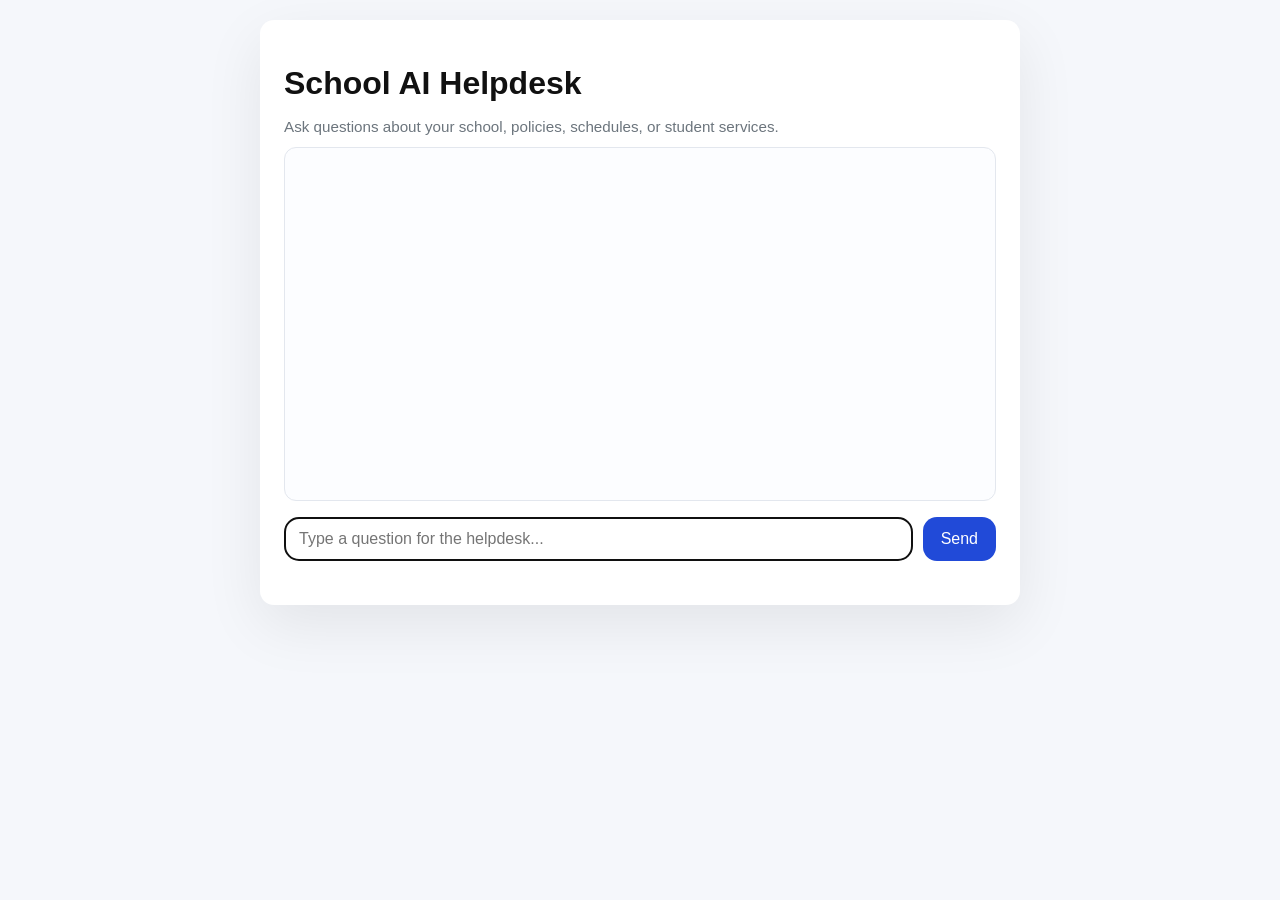
==== static/index.html @ a5a5b940 "Initial project setup for school AI helpdesk" ====
<!DOCTYPE html>
<html lang="en">
<head>
  <meta charset="UTF-8" />
  <meta name="viewport" content="width=device-width, initial-scale=1.0" />
  <title>School AI Helpdesk</title>
  <style>
    body { font-family: Arial, sans-serif; margin: 0; padding: 0; background: #f5f7fb; color: #111; }
    .app-shell { max-width: 760px; margin: 0 auto; padding: 20px; }
    h1 { margin-bottom: 0.2em; }
    .card { background: white; border-radius: 14px; box-shadow: 0 20px 60px rgba(0,0,0,0.08); padding: 24px; }
    .messages { min-height: 320px; border: 1px solid #e3e7ee; border-radius: 12px; padding: 16px; margin-bottom: 16px; overflow-y: auto; background: #fcfdff; }
    .message { margin-bottom: 14px; }
    .message.user { text-align: right; }
    .message .bubble { display: inline-block; padding: 12px 16px; border-radius: 18px; max-width: 80%; line-height: 1.5; }
    .message.user .bubble { background: #214ad8; color: white; }
    .message.bot .bubble { background: #eef3ff; color: #111; }
    .hint { color: #6c757d; font-size: 0.95rem; margin-bottom: 12px; }
    .controls { display: flex; gap: 10px; }
    input[type="text"] { flex: 1; border-radius: 14px; border: 1px solid #d2d7e0; padding: 12px 14px; font-size: 1rem; }
    button { border: none; border-radius: 14px; padding: 12px 18px; background: #214ad8; color: white; cursor: pointer; font-size: 1rem; }
    button:disabled { opacity: 0.55; cursor: not-allowed; }
    .footer { margin-top: 20px; color: #57606f; font-size: 0.92rem; }
  </style>
</head>
<body>
  <div class="app-shell">
    <div class="card">
      <h1>School AI Helpdesk</h1>
      <p class="hint">Ask questions about your school, policies, schedules, or student services.</p>
      <div id="messages" class="messages"></div>
      <div class="controls">
        <input id="prompt" type="text" placeholder="Type a question for the helpdesk..." />
        <button id="sendButton">Send</button>
      </div>
      <div id="status" class="footer"></div>
    </div>
  </div>

  <script>
    const messagesEl = document.getElementById('messages');
    const promptEl = document.getElementById('prompt');
    const sendButton = document.getElementById('sendButton');
    const statusEl = document.getElementById('status');

    const appendMessage = (role, text) => {
      const wrapper = document.createElement('div');
      wrapper.className = 'message ' + (role === 'user' ? 'user' : 'bot');
      const bubble = document.createElement('div');
      bubble.className = 'bubble';
      bubble.textContent = text;
      wrapper.appendChild(bubble);
      messagesEl.appendChild(wrapper);
      messagesEl.scrollTop = messagesEl.scrollHeight;
    };

    const sendMessage = async () => {
      const message = promptEl.value.trim();
      if (!message) return;

      appendMessage('user', message);
      promptEl.value = '';
      sendButton.disabled = true;
      statusEl.textContent = 'Contacting the helpdesk...';

      try {
        const response = await fetch('/api/chat', {
          method: 'POST',
          headers: { 'Content-Type': 'application/json' },
          body: JSON.stringify({ message }),
        });

        const result = await response.json();
        if (!response.ok) {
          appendMessage('bot', 'Error: ' + (result.error || 'Unable to reach server.'));
          statusEl.textContent = 'Try again or check the backend.';
        } else {
          appendMessage('bot', result.reply);
          statusEl.textContent = result.source_documents.length
            ? 'Used context: ' + result.source_documents.join(', ')
            : 'No reference documents matched your question.';
        }
      } catch (error) {
        appendMessage('bot', 'Network error: ' + error.message);
        statusEl.textContent = 'Unable to connect to the helpdesk.';
      } finally {
        sendButton.disabled = false;
      }
    };

    sendButton.addEventListener('click', sendMessage);
    promptEl.addEventListener('keydown', (event) => {
      if (event.key === 'Enter') {
        event.preventDefault();
        sendMessage();
      }
    });

    promptEl.focus();
  </script>
</body>
</html>
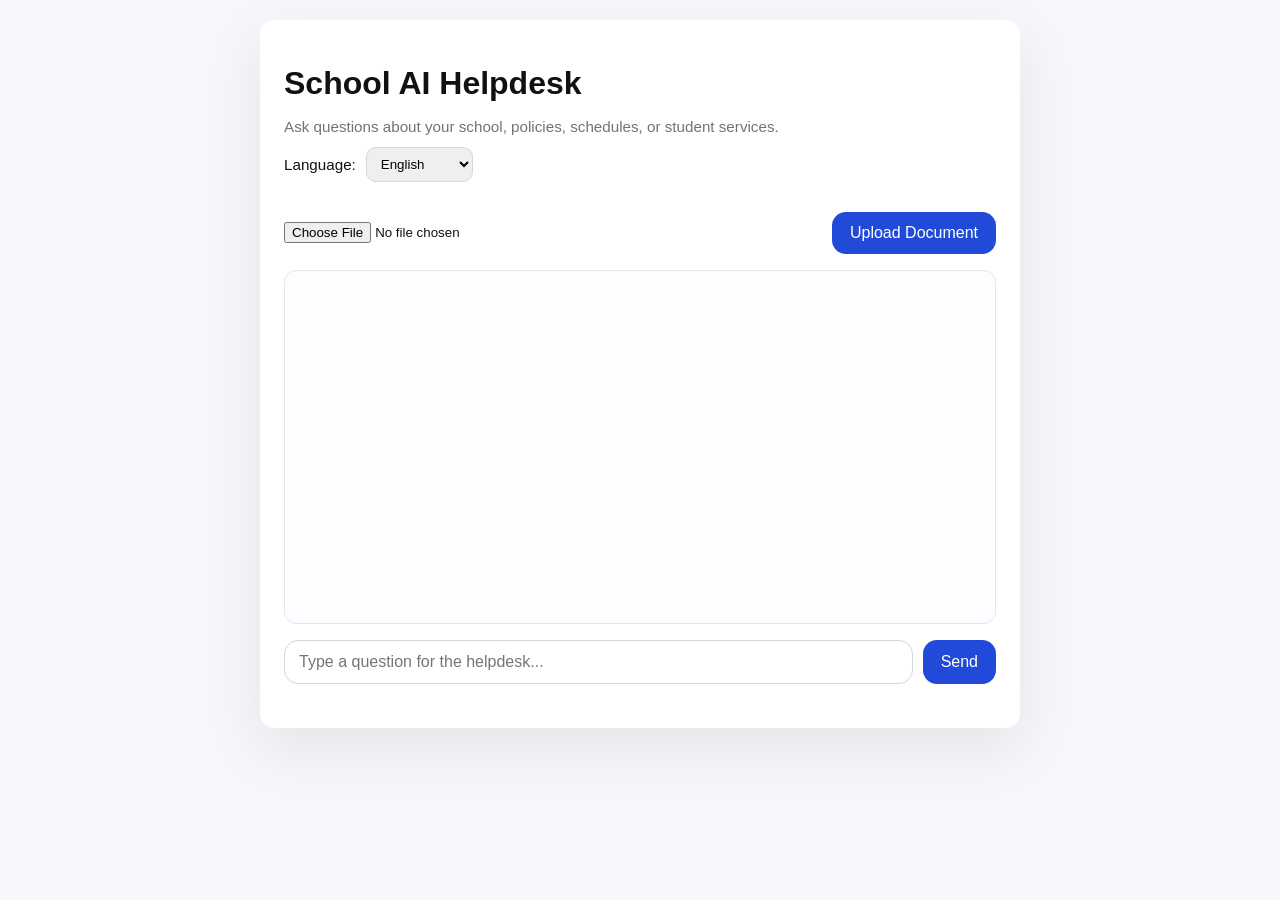
==== commit c4dad49d: "Add configurable system prompts to src/config.py" ====
--- a/static/index.html
+++ b/static/index.html
@@ -1,4 +1,4 @@
-<!DOCTYPE html>
+﻿<!DOCTYPE html>
 <html lang="en">
 <head>
   <meta charset="UTF-8" />
@@ -16,6 +16,14 @@
     .message.user .bubble { background: #214ad8; color: white; }
     .message.bot .bubble { background: #eef3ff; color: #111; }
     .hint { color: #6c757d; font-size: 0.95rem; margin-bottom: 12px; }
+    .toolbar { display: flex; align-items: center; gap: 10px; margin-bottom: 14px; }
+    .toolbar label { font-size: 0.95rem; }
+    .toolbar select { padding: 8px 10px; border-radius: 10px; border: 1px solid #d2d7e0; }
+    .suggestions { display: flex; flex-wrap: wrap; gap: 10px; margin-bottom: 16px; }
+    .suggestion-button { background: #eef3ff; border: 1px solid #d2d7e0; border-radius: 14px; padding: 10px 14px; cursor: pointer; color: #111; }
+    .suggestion-button:hover { background: #dde7ff; }
+    .upload-section { display: flex; gap: 10px; margin-bottom: 16px; align-items: center; }
+    .upload-section input[type="file"] { flex: 1; }
     .controls { display: flex; gap: 10px; }
     input[type="text"] { flex: 1; border-radius: 14px; border: 1px solid #d2d7e0; padding: 12px 14px; font-size: 1rem; }
     button { border: none; border-radius: 14px; padding: 12px 18px; background: #214ad8; color: white; cursor: pointer; font-size: 1rem; }
@@ -28,10 +36,22 @@
     <div class="card">
       <h1>School AI Helpdesk</h1>
       <p class="hint">Ask questions about your school, policies, schedules, or student services.</p>
+      <div class="toolbar">
+        <label for="languageSelect">Language:</label>
+        <select id="languageSelect">
+          <option value="en">English</option>
+          <option value="yue">Cantonese</option>
+        </select>
+      </div>
+      <div id="suggestions" class="suggestions"></div>
+      <div id="uploadSection" class="upload-section">
+        <input id="uploadFile" type="file" />
+        <button id="uploadButton" type="button">Upload Document</button>
+      </div>
       <div id="messages" class="messages"></div>
       <div class="controls">
         <input id="prompt" type="text" placeholder="Type a question for the helpdesk..." />
-        <button id="sendButton">Send</button>
+        <button id="sendButton" type="button">Send</button>
       </div>
       <div id="status" class="footer"></div>
     </div>
@@ -42,23 +62,133 @@
     const promptEl = document.getElementById('prompt');
     const sendButton = document.getElementById('sendButton');
     const statusEl = document.getElementById('status');
+    const suggestionsEl = document.getElementById('suggestions');
+    const languageEl = document.getElementById('languageSelect');
+    const uploadFileInput = document.getElementById('uploadFile');
+    const uploadButton = document.getElementById('uploadButton');
+
+    const escapeHtml = (unsafe) => {
+      return unsafe
+        .replace(/&/g, '&amp;')
+        .replace(/</g, '&lt;')
+        .replace(/>/g, '&gt;')
+        .replace(/"/g, '&quot;')
+        .replace(/'/g, '&#039;');
+    };
+
+    const renderMarkdown = (markdown) => {
+      let html = escapeHtml(markdown);
+
+      // Headings
+      html = html.replace(/^######\s*(.*)$/gm, '<h6>$1</h6>');
+      html = html.replace(/^#####\s*(.*)$/gm, '<h5>$1</h5>');
+      html = html.replace(/^####\s*(.*)$/gm, '<h4>$1</h4>');
+      html = html.replace(/^###\s*(.*)$/gm, '<h3>$1</h3>');
+      html = html.replace(/^##\s*(.*)$/gm, '<h2>$1</h2>');
+      html = html.replace(/^#\s*(.*)$/gm, '<h1>$1</h1>');
+
+      // Bold and italics
+      html = html.replace(/\*\*(.*?)\*\*/g, '<strong>$1</strong>');
+      html = html.replace(/\*(.*?)\*/g, '<em>$1</em>');
+      html = html.replace(/`([^`]+)`/g, '<code>$1</code>');
+
+      // Tables
+      const lines = html.split('\n');
+      let inTable = false;
+      let tableHtml = [];
+      const parsed = [];
+
+      const flushTable = () => {
+        if (!inTable) return;
+        parsed.push('<table>');
+        parsed.push('<thead>');
+        parsed.push(tableHtml[0]);
+        parsed.push('</thead>');
+        if (tableHtml.length > 1) {
+          parsed.push('<tbody>');
+          for (let i = 1; i < tableHtml.length; i++) {
+            parsed.push(tableHtml[i]);
+          }
+          parsed.push('</tbody>');
+        }
+        parsed.push('</table>');
+        inTable = false;
+        tableHtml = [];
+      };
+
+      for (let i = 0; i < lines.length; i++) {
+        const line = lines[i];
+        if (/^\|.*\|$/.test(line) && i + 1 < lines.length && /^\|[\s-\|:]+\|$/.test(lines[i + 1])) {
+          const row = line
+            .split('|')
+            .slice(1, -1)
+            .map(cell => `<th>${cell.trim()}</th>`)
+            .join('');
+          tableHtml.push(`<tr>${row}</tr>`);
+          inTable = true;
+          continue;
+        }
+        if (inTable && /^\|.*\|$/.test(line)) {
+          const row = line
+            .split('|')
+            .slice(1, -1)
+            .map(cell => `<td>${cell.trim()}</td>`)
+            .join('');
+          tableHtml.push(`<tr>${row}</tr>`);
+          continue;
+        }
+        if (inTable) {
+          flushTable();
+        }
+        if (/^\s*-\s+/.test(line) || /^\s*\*\s+/.test(line) || /^[›••]\s+/.test(line)) {
+          parsed.push(`<li>${line.replace(/^\s*[-\*›••]\s+/, '')}</li>`);
+          continue;
+        }
+        if (/^\s*$/.test(line)) {
+          parsed.push('');
+          continue;
+        }
+        parsed.push(`<p>${line}</p>`);
+      }
+      flushTable();
+
+      let finalHtml = parsed.join('');
+      finalHtml = finalHtml.replace(/(<li>.*?<\/li>)/g, '<ul>$1</ul>');
+      finalHtml = finalHtml.replace(/<\/ul><ul>/g, '');
+      finalHtml = finalHtml.replace(/<p><\/p>/g, '<br>');
+      return finalHtml;
+    };
+
+    const conversationHistory = [];
 
     const appendMessage = (role, text) => {
       const wrapper = document.createElement('div');
       wrapper.className = 'message ' + (role === 'user' ? 'user' : 'bot');
       const bubble = document.createElement('div');
       bubble.className = 'bubble';
-      bubble.textContent = text;
+      if (role === 'bot') {
+        bubble.innerHTML = renderMarkdown(text);
+      } else {
+        bubble.textContent = text;
+      }
       wrapper.appendChild(bubble);
       messagesEl.appendChild(wrapper);
       messagesEl.scrollTop = messagesEl.scrollHeight;
     };
 
+    const addConversationEntry = (role, text) => {
+      conversationHistory.push({ role, content: text });
+      if (conversationHistory.length > 10) {
+        conversationHistory.splice(0, conversationHistory.length - 10);
+      }
+    };
+
     const sendMessage = async () => {
       const message = promptEl.value.trim();
       if (!message) return;
 
       appendMessage('user', message);
+      addConversationEntry('user', message);
       promptEl.value = '';
       sendButton.disabled = true;
       statusEl.textContent = 'Contacting the helpdesk...';
@@ -67,7 +197,11 @@
         const response = await fetch('/api/chat', {
           method: 'POST',
           headers: { 'Content-Type': 'application/json' },
-          body: JSON.stringify({ message }),
+          body: JSON.stringify({
+            message,
+            language: languageEl.value,
+            conversation: conversationHistory,
+          }),
         });
 
         const result = await response.json();
@@ -88,6 +222,66 @@
       }
     };
 
+    const renderSuggestions = (items) => {
+      suggestionsEl.innerHTML = '';
+      items.forEach((item) => {
+        const button = document.createElement('button');
+        button.type = 'button';
+        button.className = 'suggestion-button';
+        button.textContent = item.text;
+        button.addEventListener('click', () => {
+          promptEl.value = item.text;
+          sendMessage();
+        });
+        suggestionsEl.appendChild(button);
+      });
+    };
+
+    const fetchSuggestions = async () => {
+      const language = languageEl.value;
+      try {
+        const response = await fetch(`/api/suggestions?language=${language}`);
+        const result = await response.json();
+        if (response.ok) {
+          renderSuggestions(result.suggestions);
+        }
+      } catch (error) {
+        console.warn('Failed to fetch suggestions', error);
+      }
+    };
+
+    const uploadFile = async () => {
+      const file = uploadFileInput.files[0];
+      if (!file) {
+        statusEl.textContent = 'Choose a file first.';
+        return;
+      }
+      uploadButton.disabled = true;
+      statusEl.textContent = 'Uploading file...';
+      const form = new FormData();
+      form.append('file', file);
+      try {
+        const response = await fetch('/api/upload', {
+          method: 'POST',
+          body: form,
+        });
+        const result = await response.json();
+        if (response.ok) {
+          statusEl.textContent = result.message;
+          uploadFileInput.value = '';
+          fetchSuggestions();
+        } else {
+          statusEl.textContent = result.error || 'Upload failed.';
+        }
+      } catch (error) {
+        statusEl.textContent = 'Upload error: ' + error.message;
+      } finally {
+        uploadButton.disabled = false;
+      }
+    };
+
+    languageEl.addEventListener('change', fetchSuggestions);
+    uploadButton.addEventListener('click', uploadFile);
     sendButton.addEventListener('click', sendMessage);
     promptEl.addEventListener('keydown', (event) => {
       if (event.key === 'Enter') {
@@ -95,8 +289,7 @@
         sendMessage();
       }
     });
-
-    promptEl.focus();
+    fetchSuggestions();
   </script>
 </body>
 </html>
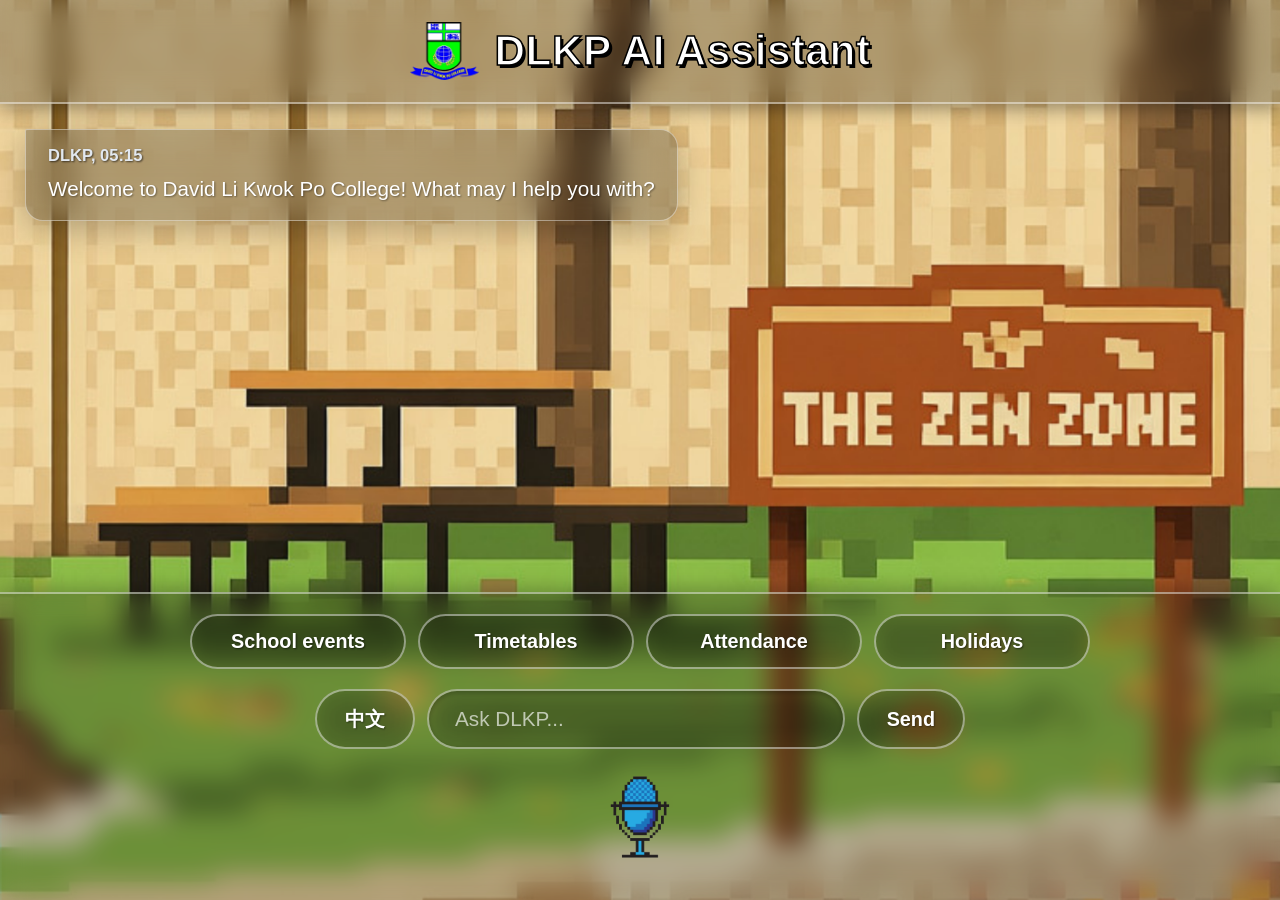
==== commit 493ae2c4: "feat(ui): 4 suggestion buttons + sources bubble variant - Show all 4 suggested questions as buttons " ====
--- a/static/index.html
+++ b/static/index.html
@@ -1,295 +1,399 @@
-﻿<!DOCTYPE html>
+<!DOCTYPE html>
 <html lang="en">
 <head>
-  <meta charset="UTF-8" />
-  <meta name="viewport" content="width=device-width, initial-scale=1.0" />
-  <title>School AI Helpdesk</title>
-  <style>
-    body { font-family: Arial, sans-serif; margin: 0; padding: 0; background: #f5f7fb; color: #111; }
-    .app-shell { max-width: 760px; margin: 0 auto; padding: 20px; }
-    h1 { margin-bottom: 0.2em; }
-    .card { background: white; border-radius: 14px; box-shadow: 0 20px 60px rgba(0,0,0,0.08); padding: 24px; }
-    .messages { min-height: 320px; border: 1px solid #e3e7ee; border-radius: 12px; padding: 16px; margin-bottom: 16px; overflow-y: auto; background: #fcfdff; }
-    .message { margin-bottom: 14px; }
-    .message.user { text-align: right; }
-    .message .bubble { display: inline-block; padding: 12px 16px; border-radius: 18px; max-width: 80%; line-height: 1.5; }
-    .message.user .bubble { background: #214ad8; color: white; }
-    .message.bot .bubble { background: #eef3ff; color: #111; }
-    .hint { color: #6c757d; font-size: 0.95rem; margin-bottom: 12px; }
-    .toolbar { display: flex; align-items: center; gap: 10px; margin-bottom: 14px; }
-    .toolbar label { font-size: 0.95rem; }
-    .toolbar select { padding: 8px 10px; border-radius: 10px; border: 1px solid #d2d7e0; }
-    .suggestions { display: flex; flex-wrap: wrap; gap: 10px; margin-bottom: 16px; }
-    .suggestion-button { background: #eef3ff; border: 1px solid #d2d7e0; border-radius: 14px; padding: 10px 14px; cursor: pointer; color: #111; }
-    .suggestion-button:hover { background: #dde7ff; }
-    .upload-section { display: flex; gap: 10px; margin-bottom: 16px; align-items: center; }
-    .upload-section input[type="file"] { flex: 1; }
-    .controls { display: flex; gap: 10px; }
-    input[type="text"] { flex: 1; border-radius: 14px; border: 1px solid #d2d7e0; padding: 12px 14px; font-size: 1rem; }
-    button { border: none; border-radius: 14px; padding: 12px 18px; background: #214ad8; color: white; cursor: pointer; font-size: 1rem; }
-    button:disabled { opacity: 0.55; cursor: not-allowed; }
-    .footer { margin-top: 20px; color: #57606f; font-size: 0.92rem; }
-  </style>
+    <meta charset="UTF-8">
+    <meta name="viewport" content="width=device-width, initial-scale=1.0">
+    <title>DLKP AI Assistant</title>
+    <link rel="stylesheet" href="style.css">
 </head>
 <body>
-  <div class="app-shell">
-    <div class="card">
-      <h1>School AI Helpdesk</h1>
-      <p class="hint">Ask questions about your school, policies, schedules, or student services.</p>
-      <div class="toolbar">
-        <label for="languageSelect">Language:</label>
-        <select id="languageSelect">
-          <option value="en">English</option>
-          <option value="yue">Cantonese</option>
-        </select>
-      </div>
-      <div id="suggestions" class="suggestions"></div>
-      <div id="uploadSection" class="upload-section">
-        <input id="uploadFile" type="file" />
-        <button id="uploadButton" type="button">Upload Document</button>
-      </div>
-      <div id="messages" class="messages"></div>
-      <div class="controls">
-        <input id="prompt" type="text" placeholder="Type a question for the helpdesk..." />
-        <button id="sendButton" type="button">Send</button>
-      </div>
-      <div id="status" class="footer"></div>
+
+    <div class="app-container">
+        
+        <header class="app-header">
+            <img src="hkma.png" alt="HKMA Logo" class="logo">
+            <h1 class="app-title" id="app-title">DLKP AI Assistant</h1>
+        </header>
+
+        <main class="chat-area">
+            <div class="chat-bubble bot">
+                <div class="bubble-meta">DLKP, <span id="welcome-time">--:--</span></div>
+                <div class="bubble-text" id="welcome-text">Welcome to David Li Kwok Po College! What may I help you with?</div>
+            </div>
+        </main>
+
+        <footer class="app-footer">
+            
+            <div class="quick-actions">
+                <button class="action-btn" id="btn-events" type="button">School events</button>
+                <button class="action-btn" id="btn-timetables" type="button">Timetables</button>
+                <button class="action-btn" id="btn-attendance" type="button">Attendance</button>
+                <button class="action-btn" id="btn-holidays" type="button">Holidays</button>
+            </div>
+
+            <div class="input-row">
+                <button type="button" id="lang-trigger" class="lang-btn" aria-label="Switch Language">中文</button>
+                <input type="text" id="chat-input" class="text-input" placeholder="Ask DLKP..." autocomplete="off">
+                <button type="button" id="send-trigger" class="send-btn" aria-label="Send message">Send</button>
+            </div>
+
+            <div class="mic-container">
+                <button class="mic-btn" id="mic-trigger" aria-label="Press and hold to speak" type="button">
+                    <img src="mic.png" alt="Microphone" class="mic-icon">
+                </button>
+            </div>
+            
+        </footer>
     </div>
-  </div>
-
-  <script>
-    const messagesEl = document.getElementById('messages');
-    const promptEl = document.getElementById('prompt');
-    const sendButton = document.getElementById('sendButton');
-    const statusEl = document.getElementById('status');
-    const suggestionsEl = document.getElementById('suggestions');
-    const languageEl = document.getElementById('languageSelect');
-    const uploadFileInput = document.getElementById('uploadFile');
-    const uploadButton = document.getElementById('uploadButton');
-
-    const escapeHtml = (unsafe) => {
-      return unsafe
-        .replace(/&/g, '&amp;')
-        .replace(/</g, '&lt;')
-        .replace(/>/g, '&gt;')
-        .replace(/"/g, '&quot;')
-        .replace(/'/g, '&#039;');
-    };
-
-    const renderMarkdown = (markdown) => {
-      let html = escapeHtml(markdown);
-
-      // Headings
-      html = html.replace(/^######\s*(.*)$/gm, '<h6>$1</h6>');
-      html = html.replace(/^#####\s*(.*)$/gm, '<h5>$1</h5>');
-      html = html.replace(/^####\s*(.*)$/gm, '<h4>$1</h4>');
-      html = html.replace(/^###\s*(.*)$/gm, '<h3>$1</h3>');
-      html = html.replace(/^##\s*(.*)$/gm, '<h2>$1</h2>');
-      html = html.replace(/^#\s*(.*)$/gm, '<h1>$1</h1>');
-
-      // Bold and italics
-      html = html.replace(/\*\*(.*?)\*\*/g, '<strong>$1</strong>');
-      html = html.replace(/\*(.*?)\*/g, '<em>$1</em>');
-      html = html.replace(/`([^`]+)`/g, '<code>$1</code>');
-
-      // Tables
-      const lines = html.split('\n');
-      let inTable = false;
-      let tableHtml = [];
-      const parsed = [];
-
-      const flushTable = () => {
-        if (!inTable) return;
-        parsed.push('<table>');
-        parsed.push('<thead>');
-        parsed.push(tableHtml[0]);
-        parsed.push('</thead>');
-        if (tableHtml.length > 1) {
-          parsed.push('<tbody>');
-          for (let i = 1; i < tableHtml.length; i++) {
-            parsed.push(tableHtml[i]);
-          }
-          parsed.push('</tbody>');
-        }
-        parsed.push('</table>');
-        inTable = false;
-        tableHtml = [];
-      };
-
-      for (let i = 0; i < lines.length; i++) {
-        const line = lines[i];
-        if (/^\|.*\|$/.test(line) && i + 1 < lines.length && /^\|[\s-\|:]+\|$/.test(lines[i + 1])) {
-          const row = line
-            .split('|')
-            .slice(1, -1)
-            .map(cell => `<th>${cell.trim()}</th>`)
-            .join('');
-          tableHtml.push(`<tr>${row}</tr>`);
-          inTable = true;
-          continue;
-        }
-        if (inTable && /^\|.*\|$/.test(line)) {
-          const row = line
-            .split('|')
-            .slice(1, -1)
-            .map(cell => `<td>${cell.trim()}</td>`)
-            .join('');
-          tableHtml.push(`<tr>${row}</tr>`);
-          continue;
-        }
-        if (inTable) {
-          flushTable();
-        }
-        if (/^\s*-\s+/.test(line) || /^\s*\*\s+/.test(line) || /^[›••]\s+/.test(line)) {
-          parsed.push(`<li>${line.replace(/^\s*[-\*›••]\s+/, '')}</li>`);
-          continue;
-        }
-        if (/^\s*$/.test(line)) {
-          parsed.push('');
-          continue;
-        }
-        parsed.push(`<p>${line}</p>`);
-      }
-      flushTable();
-
-      let finalHtml = parsed.join('');
-      finalHtml = finalHtml.replace(/(<li>.*?<\/li>)/g, '<ul>$1</ul>');
-      finalHtml = finalHtml.replace(/<\/ul><ul>/g, '');
-      finalHtml = finalHtml.replace(/<p><\/p>/g, '<br>');
-      return finalHtml;
-    };
-
-    const conversationHistory = [];
-
-    const appendMessage = (role, text) => {
-      const wrapper = document.createElement('div');
-      wrapper.className = 'message ' + (role === 'user' ? 'user' : 'bot');
-      const bubble = document.createElement('div');
-      bubble.className = 'bubble';
-      if (role === 'bot') {
-        bubble.innerHTML = renderMarkdown(text);
-      } else {
-        bubble.textContent = text;
-      }
-      wrapper.appendChild(bubble);
-      messagesEl.appendChild(wrapper);
-      messagesEl.scrollTop = messagesEl.scrollHeight;
-    };
-
-    const addConversationEntry = (role, text) => {
-      conversationHistory.push({ role, content: text });
-      if (conversationHistory.length > 10) {
-        conversationHistory.splice(0, conversationHistory.length - 10);
-      }
-    };
-
-    const sendMessage = async () => {
-      const message = promptEl.value.trim();
-      if (!message) return;
-
-      appendMessage('user', message);
-      addConversationEntry('user', message);
-      promptEl.value = '';
-      sendButton.disabled = true;
-      statusEl.textContent = 'Contacting the helpdesk...';
-
-      try {
-        const response = await fetch('/api/chat', {
-          method: 'POST',
-          headers: { 'Content-Type': 'application/json' },
-          body: JSON.stringify({
-            message,
-            language: languageEl.value,
-            conversation: conversationHistory,
-          }),
+
+    <script>
+        document.addEventListener('DOMContentLoaded', () => {
+            const timeSpan = document.getElementById('welcome-time');
+            const micBtn = document.getElementById('mic-trigger');
+            const chatInput = document.getElementById('chat-input');
+            const langBtn = document.getElementById('lang-trigger');
+            const appTitle = document.getElementById('app-title');
+            const welcomeText = document.getElementById('welcome-text');
+            const btnEvents = document.getElementById('btn-events');
+            const btnTimetables = document.getElementById('btn-timetables');
+            const btnAttendance = document.getElementById('btn-attendance');
+            const btnHolidays = document.getElementById('btn-holidays');
+            const suggestionBtns = [btnEvents, btnTimetables, btnAttendance, btnHolidays];
+            const suggestionDefaults = ['events', 'timetables', 'attendance', 'holidays'];
+            const sendBtn = document.getElementById('send-trigger');
+
+            // 1. Dynamic Local Time Generation
+            const now = new Date();
+            const hours = String(now.getHours()).padStart(2, '0');
+            const minutes = String(now.getMinutes()).padStart(2, '0');
+            timeSpan.textContent = `${hours}:${minutes}`;
+
+            // 2. Language Matrix Configurations
+            // Backend supports: en (English), yue (Cantonese)
+            let currentLang = 'en';
+            const localeData = {
+                en: {
+                    title: "DLKP AI Assistant",
+                    welcome: "Welcome to David Li Kwok Po College! What may I help you with?",
+                    events: "School events",
+                    timetables: "Timetables",
+                    attendance: "Attendance",
+                    holidays: "Holidays",
+                    placeholder: "Ask DLKP...",
+                    listening: "Listening...",
+                    send: "Send",
+                    toggleLabel: "粵",
+                    speechLocale: "en-US"
+                },
+                yue: {
+                    title: "DLKP 智能助理",
+                    welcome: "歡迎來到香港管理專業協會李國寶中學！有甚麼我可以幫您？",
+                    events: "學校活動",
+                    timetables: "時間表",
+                    attendance: "考勤",
+                    holidays: "假期",
+                    placeholder: "詢問 DLKP...",
+                    listening: "正在聆聽...",
+                    send: "發送",
+                    toggleLabel: "EN",
+                    speechLocale: "zh-HK"
+                }
+            };
+
+            // 3. Continuous Background Speech Setup
+            const SpeechRecognition = window.SpeechRecognition || window.webkitSpeechRecognition;
+            let recognition = null;
+            
+            if (!SpeechRecognition) {
+                console.warn("Web Speech API is not natively supported in this browser engine.");
+                micBtn.style.opacity = "0.4";
+                micBtn.disabled = true;
+                micBtn.title = "Speech input is not supported in this browser.";
+            } else {
+                recognition = new SpeechRecognition();
+                recognition.continuous = true;
+                recognition.interimResults = true;
+                recognition.lang = localeData[currentLang].speechLocale;
+
+                recognition.onresult = (event) => {
+                    if (!isHolding) return;
+
+                    let completeTranscript = '';
+                    for (let i = event.resultIndex; i < event.results.length; ++i) {
+                        if (event.results[i].isFinal || event.results[i][0].confidence > 0) {
+                completeTranscript += event.results[i][0].transcript;
+                        }
+                    }
+                    if (completeTranscript.trim().length > 0) {
+                        chatInput.value = completeTranscript;
+                    }
+                };
+
+                recognition.onend = () => {
+                    if (hasStarted && isHolding) {
+                try { recognition.start(); } catch(e) {
+                    console.warn("Speech restart failed:", e);
+                }
+                    }
+                };
+
+                recognition.onerror = (event) => {
+                    console.warn("Speech recognition error:", event.error);
+                    if (event.error === 'not-allowed') {
+                hasStarted = false;
+                isHolding = false;
+                    }
+                };
+            }
+
+            let isHolding = false;
+            let hasStarted = false;
+
+            // Press and Hold Action Triggers
+            const startVoiceCapture = (e) => {
+                e.preventDefault();
+                if (!recognition) {
+                    return;
+                }
+                isHolding = true;
+                chatInput.placeholder = localeData[currentLang].listening;
+                
+                if (!hasStarted) {
+                    hasStarted = true;
+                    try {
+                        recognition.start();
+                    } catch (err) {
+                        console.error("Speech initialization error:", err);
+                    }
+                }
+            };
+
+            const endVoiceCapture = (e) => {
+                e.preventDefault();
+                isHolding = false;
+                hasStarted = false;
+                if (recognition) {
+                    try { recognition.stop(); } catch(e) {}
+                }
+                chatInput.placeholder = localeData[currentLang].placeholder;
+                        };
+
+            // ---- Backend chat wiring (minimal additions) ----
+            const chatArea = document.querySelector('.chat-area');
+            const escapeHtml = (unsafe) => unsafe
+                .replace(/&/g, '&amp;')
+                .replace(/</g, '&lt;')
+                .replace(/>/g, '&gt;')
+                .replace(/"/g, '&quot;')
+                .replace(/'/g, '&#039;');
+            const renderMarkdown = (md) => {
+                let h = escapeHtml(md);
+                // Fenced code blocks (```...```) — render before inline rules.
+                h = h.replace(/```([\s\S]*?)```/g, (_, code) =>
+                    `<pre><code>${code.replace(/^\n|\n$/g, '')}</code></pre>`);
+                h = h.replace(/\*\*(.*?)\*\*/g, '<strong>$1</strong>');
+                h = h.replace(/\*(.*?)\*/g, '<em>$1</em>');
+                h = h.replace(/`([^`]+)`/g, '<code>$1</code>');
+                h = h.replace(/\[([^\]]+)\]\(([^)]+)\)/g,
+                    '<a href="$2" target="_blank" rel="noopener noreferrer">$1</a>');
+                h = h.replace(/^######\s*(.*)$/gm, '<h6>$1</h6>');
+                h = h.replace(/^#####\s*(.*)$/gm, '<h5>$1</h5>');
+                h = h.replace(/^####\s*(.*)$/gm, '<h4>$1</h4>');
+                h = h.replace(/^###\s*(.*)$/gm, '<h3>$1</h3>');
+                h = h.replace(/^##\s*(.*)$/gm, '<h2>$1</h2>');
+                h = h.replace(/^#\s*(.*)$/gm, '<h1>$1</h1>');
+                const lines = h.split('\n');
+                const out = [];
+                let listType = null; // 'ul' | 'ol'
+                const closeList = () => {
+                    if (listType) { out.push(`</${listType}>`); listType = null; }
+                };
+                for (const line of lines) {
+                    if (/^\s*$/.test(line)) { closeList(); continue; }
+                    let m;
+                    if ((m = line.match(/^(\s*)[-*]\s+(.*)$/))) {
+                        if (listType !== 'ul') { closeList(); out.push('<ul>'); listType = 'ul'; }
+                        out.push(`<li>${m[2]}</li>`);
+                        continue;
+                    }
+                    if ((m = line.match(/^(\s*)\d+\.\s+(.*)$/))) {
+                        if (listType !== 'ol') { closeList(); out.push('<ol>'); listType = 'ol'; }
+                        out.push(`<li>${m[2]}</li>`);
+                        continue;
+                    }
+                    closeList();
+                    // Don't wrap <pre>, headings, or already-wrapped tags in <p>.
+                    if (/^<(pre|h[1-6]|ul|ol)/.test(line)) {
+                        out.push(line);
+                    } else {
+                        out.push(`<p>${line}</p>`);
+                    }
+                }
+                closeList();
+                return out.join('');
+            };
+
+            const nowHHMM = () => {
+                const d = new Date();
+                return `${String(d.getHours()).padStart(2,'0')}:${String(d.getMinutes()).padStart(2,'0')}`;
+            };
+            const addBubble = (role, text, opts = {}) => {
+                const bubble = document.createElement('div');
+                let className = `chat-bubble ${role}`;
+                if (opts.variant) className += ` ${opts.variant}`;
+                bubble.className = className;
+                if (opts.variant === 'sources') {
+                    // Sources footer: no meta row, just an italic one-liner.
+                    const body = document.createElement('div');
+                    body.className = 'bubble-text sources-text';
+                    body.textContent = text || '';
+                    bubble.appendChild(body);
+                } else {
+                    const meta = document.createElement('div');
+                    meta.className = 'bubble-meta';
+                    const label = role === 'user' ? 'You' : 'DLKP';
+                    meta.textContent = `${label}, ${nowHHMM()}`;
+                    const body = document.createElement('div');
+                    body.className = 'bubble-text';
+                    if (role === 'bot') {
+                        body.innerHTML = renderMarkdown(text || '');
+                    } else {
+                        body.textContent = text;
+                    }
+                    bubble.appendChild(meta);
+                    bubble.appendChild(body);
+                }
+                chatArea.appendChild(bubble);
+                chatArea.scrollTop = chatArea.scrollHeight;
+                if (opts.isStatus) {
+                    bubble.classList.add('status');
+                }
+                return bubble;
+            };
+
+            const conversationHistory = [];
+            const pushHistory = (role, content) => {
+                conversationHistory.push({ role, content });
+                if (conversationHistory.length > 10) {
+                    conversationHistory.splice(0, conversationHistory.length - 10);
+                }
+            };
+
+            const sendMessage = async () => {
+                const text = chatInput.value.trim();
+                if (!text) return;
+                if (sendBtn.disabled) return; // already sending; prevent double-submit on Enter
+                addBubble('user', text);
+                pushHistory('user', text);
+                chatInput.value = '';
+                sendBtn.disabled = true;
+                const statusBubble = addBubble('bot', 'Contacting the helpdesk...', { isStatus: true });
+                try {
+                    const resp = await fetch('/api/chat', {
+                        method: 'POST',
+                        headers: { 'Content-Type': 'application/json' },
+                        body: JSON.stringify({
+                message: text,
+                language: currentLang,
+                conversation: conversationHistory,
+                        }),
+                    });
+                    let data;
+                    try {
+                        data = await resp.json();
+                    } catch (parseError) {
+                        const text = await resp.text();
+                        throw new Error(text || 'Invalid JSON response from server.');
+                    }
+                    statusBubble.remove();
+                    if (!resp.ok) {
+                        addBubble('bot', `Error: ${data.error || 'Unable to reach server.'}`);
+                    } else {
+                        addBubble('bot', data.reply || '');
+                        pushHistory('assistant', data.reply || '');
+                        const srcs = Array.isArray(data.source_documents) ? data.source_documents : [];
+                        if (srcs.length) {
+                        addBubble('bot', `Sources: ${srcs.join(', ')}`, { variant: 'sources' });
+                        }
+                    }
+                } catch (err) {
+                    statusBubble.remove();
+                    addBubble('bot', `Network error: ${err.message}`);
+                } finally {
+                    sendBtn.disabled = false;
+                }
+            };
+
+            const renderSuggestions = (items) => {
+                const ds = localeData[currentLang];
+                suggestionBtns.forEach((btn, i) => {
+                    const fallback = ds[suggestionDefaults[i]] || btn.textContent;
+                    btn.textContent = items[i] ? items[i].text : fallback;
+                });
+            };
+
+            const fetchSuggestions = async () => {
+                try {
+                    const resp = await fetch(`/api/suggestions?language=${currentLang}`);
+                    const data = await resp.json();
+                    if (resp.ok && Array.isArray(data.suggestions)) {
+                        renderSuggestions(data.suggestions);
+                    }
+                } catch (e) {
+                    console.warn('Failed to fetch suggestions', e);
+                }
+            };
+
+            sendBtn.addEventListener('click', sendMessage);
+            chatInput.addEventListener('keydown', (e) => {
+                if (e.key === 'Enter') { e.preventDefault(); sendMessage(); }
+            });
+            suggestionBtns.forEach((btn) => {
+                btn.addEventListener('click', () => {
+                    chatInput.value = btn.textContent;
+                    sendMessage();
+                });
+            });
+
+            fetchSuggestions();
+
+            // Hot-swapping localization runtime loop
+            langBtn.addEventListener('click', () => {
+                currentLang = (currentLang === 'en') ? 'yue' : 'en';
+                const dataset = localeData[currentLang];
+
+                // Update UI elements
+                langBtn.textContent = dataset.toggleLabel;
+                appTitle.textContent = dataset.title;
+                welcomeText.textContent = dataset.welcome;
+                suggestionBtns.forEach((btn, i) => {
+                    btn.textContent = dataset[suggestionDefaults[i]] || btn.textContent;
+                });
+                sendBtn.textContent = dataset.send;
+                chatInput.placeholder = isHolding ? dataset.listening : dataset.placeholder;
+
+                // Hot-swap microphone pipeline architecture locale
+                if (recognition) {
+                recognition.lang = dataset.speechLocale;
+                    if (hasStarted) {
+                        // Soft reboot stream iteration instance to inherit configuration adjustments cleanly
+                        recognition.stop();
+                    }
+                }
+
+                // Refresh backend-driven suggestions for the new language
+                fetchSuggestions();
+            });
+
+            // Mouse Bindings
+            micBtn.addEventListener('mousedown', startVoiceCapture);
+            micBtn.addEventListener('mouseup', endVoiceCapture);
+            micBtn.addEventListener('mouseleave', endVoiceCapture);
+
+            // Touch Bindings
+            micBtn.addEventListener('touchstart', startVoiceCapture, { passive: false });
+            micBtn.addEventListener('touchend', endVoiceCapture, { passive: false });
         });
-
-        const result = await response.json();
-        if (!response.ok) {
-          appendMessage('bot', 'Error: ' + (result.error || 'Unable to reach server.'));
-          statusEl.textContent = 'Try again or check the backend.';
-        } else {
-          appendMessage('bot', result.reply);
-          statusEl.textContent = result.source_documents.length
-            ? 'Used context: ' + result.source_documents.join(', ')
-            : 'No reference documents matched your question.';
-        }
-      } catch (error) {
-        appendMessage('bot', 'Network error: ' + error.message);
-        statusEl.textContent = 'Unable to connect to the helpdesk.';
-      } finally {
-        sendButton.disabled = false;
-      }
-    };
-
-    const renderSuggestions = (items) => {
-      suggestionsEl.innerHTML = '';
-      items.forEach((item) => {
-        const button = document.createElement('button');
-        button.type = 'button';
-        button.className = 'suggestion-button';
-        button.textContent = item.text;
-        button.addEventListener('click', () => {
-          promptEl.value = item.text;
-          sendMessage();
-        });
-        suggestionsEl.appendChild(button);
-      });
-    };
-
-    const fetchSuggestions = async () => {
-      const language = languageEl.value;
-      try {
-        const response = await fetch(`/api/suggestions?language=${language}`);
-        const result = await response.json();
-        if (response.ok) {
-          renderSuggestions(result.suggestions);
-        }
-      } catch (error) {
-        console.warn('Failed to fetch suggestions', error);
-      }
-    };
-
-    const uploadFile = async () => {
-      const file = uploadFileInput.files[0];
-      if (!file) {
-        statusEl.textContent = 'Choose a file first.';
-        return;
-      }
-      uploadButton.disabled = true;
-      statusEl.textContent = 'Uploading file...';
-      const form = new FormData();
-      form.append('file', file);
-      try {
-        const response = await fetch('/api/upload', {
-          method: 'POST',
-          body: form,
-        });
-        const result = await response.json();
-        if (response.ok) {
-          statusEl.textContent = result.message;
-          uploadFileInput.value = '';
-          fetchSuggestions();
-        } else {
-          statusEl.textContent = result.error || 'Upload failed.';
-        }
-      } catch (error) {
-        statusEl.textContent = 'Upload error: ' + error.message;
-      } finally {
-        uploadButton.disabled = false;
-      }
-    };
-
-    languageEl.addEventListener('change', fetchSuggestions);
-    uploadButton.addEventListener('click', uploadFile);
-    sendButton.addEventListener('click', sendMessage);
-    promptEl.addEventListener('keydown', (event) => {
-      if (event.key === 'Enter') {
-        event.preventDefault();
-        sendMessage();
-      }
-    });
-    fetchSuggestions();
-  </script>
+    </script>
 </body>
 </html>
--- a/static/style.css
+++ b/static/style.css
@@ -0,0 +1,330 @@
+/* ==========================================================================
+   1. Base Setup & Scaled Global Typography
+   ========================================================================== */
+* {
+    box-sizing: border-box;
+    margin: 0;
+    padding: 0;
+    font-family: 'Segoe UI', -apple-system, BlinkMacSystemFont, Roboto, sans-serif;
+}
+
+body, html {
+    width: 100%;
+    height: 100%;
+    overflow: hidden;
+    background-color: #1e272e;
+    font-size: 18px; 
+}
+
+/* ==========================================================================
+   2. Fullscreen App Container Layout
+   ========================================================================== */
+.app-container {
+    width: 100vw;
+    height: 100vh;
+    background-image: url('back.png');
+    background-size: cover;
+    background-position: center;
+    background-repeat: no-repeat;
+    display: flex;
+    flex-direction: column;
+    position: relative;
+}
+
+/* ==========================================================================
+   3. Centered Dark Liquid Glass Header with Accent Border and Drop Shadow
+   ========================================================================== */
+.app-header {
+    display: flex;
+    align-items: center;
+    justify-content: center; 
+    padding: 22px 20px;
+    gap: 16px;
+    background: rgba(0, 0, 0, 0.25); 
+    backdrop-filter: blur(14px);
+    -webkit-backdrop-filter: blur(14px);
+    border-bottom: 2px solid rgba(255, 255, 255, 0.45);
+    box-shadow: 0 4px 18px rgba(0, 0, 0, 0.4);
+    z-index: 10;
+}
+
+.logo {
+    height: 58px;
+    width: auto;
+    object-fit: contain;
+}
+
+.app-title {
+    color: #ffffff;
+    font-size: 2.35rem; 
+    font-weight: 900;
+    -webkit-text-stroke: 1.5px #000000;
+    text-shadow: 2.5px 2.5px 0px #000000;
+    letter-spacing: 0.5px;
+}
+
+@media (max-width: 600px) {
+    .app-title { font-size: 1.75rem; }
+    .logo { height: 44px; }
+}
+
+/* ==========================================================================
+   4. Chat Window Workspace Area
+   ========================================================================== */
+.chat-area {
+    flex: 1;
+    padding: 25px;
+    display: flex;
+    flex-direction: column;
+    gap: 18px;
+    overflow-y: auto;
+}
+
+.chat-bubble {
+    background: rgba(0, 0, 0, 0.25); 
+    backdrop-filter: blur(18px);
+    -webkit-backdrop-filter: blur(18px);
+    border: 1.5px solid rgba(255, 255, 255, 0.42);
+    border-radius: 18px;
+    padding: 16px 22px;
+    max-width: 72%;
+    color: #ffffff;
+    box-shadow: 0 8px 32px rgba(0, 0, 0, 0.25);
+}
+
+.chat-bubble.bot {
+    align-self: flex-start;
+    border-top-left-radius: 2px;
+}
+
+.bubble-meta {
+    font-size: 0.92rem; 
+    color: #e2e8f0;
+    margin-bottom: 7px;
+    font-weight: 600;
+    text-shadow: 1px 1px 2px rgba(0, 0, 0, 0.6);
+}
+
+.bubble-text {
+    font-size: 1.15rem; 
+    line-height: 1.5;
+    font-weight: 500;
+    text-shadow: 1px 1px 2px rgba(0, 0, 0, 0.4);
+}
+
+@media (max-width: 768px) {
+    .chat-bubble { max-width: 88%; }
+}
+
+/* Markdown rendered inside .bubble-text */
+.bubble-text p { margin: 0 0 0.5em 0; }
+.bubble-text p:last-child { margin-bottom: 0; }
+.bubble-text strong { font-weight: 700; }
+.bubble-text em { font-style: italic; }
+.bubble-text code {
+    font-family: 'Consolas', 'Monaco', monospace;
+    background: rgba(0, 0, 0, 0.35);
+    padding: 1px 6px;
+    border-radius: 4px;
+    font-size: 0.95em;
+}
+.bubble-text pre {
+    background: rgba(0, 0, 0, 0.45);
+    border: 1px solid rgba(255, 255, 255, 0.15);
+    border-radius: 6px;
+    padding: 10px 12px;
+    margin: 6px 0;
+    overflow-x: auto;
+}
+.bubble-text pre code {
+    background: transparent;
+    padding: 0;
+    border-radius: 0;
+    font-size: 0.9em;
+    color: #e6f1ff;
+}
+.bubble-text h1, .bubble-text h2, .bubble-text h3,
+.bubble-text h4, .bubble-text h5, .bubble-text h6 {
+    margin: 0.4em 0 0.3em 0;
+    font-weight: 700;
+    line-height: 1.25;
+}
+.bubble-text h1 { font-size: 1.45rem; }
+.bubble-text h2 { font-size: 1.30rem; }
+.bubble-text h3 { font-size: 1.20rem; }
+.bubble-text h4 { font-size: 1.12rem; }
+.bubble-text h5 { font-size: 1.05rem; }
+.bubble-text h6 { font-size: 1.00rem; }
+.bubble-text ul, .bubble-text ol { margin: 0.3em 0 0.5em 1.2em; padding: 0; }
+.bubble-text li { margin: 0.15em 0; }
+.bubble-text a { color: #6db8ff; text-decoration: underline; }
+.bubble-text a:hover { color: #a8d4ff; }
+
+/* ==========================================================================
+   5. Dark Liquid Glass Control Panel System (Footer Area)
+   ========================================================================== */
+.app-footer {
+    padding: 20px 30px 35px 30px;
+    display: flex;
+    flex-direction: column;
+    gap: 20px;
+    background: rgba(0, 0, 0, 0.25); 
+    backdrop-filter: blur(14px);
+    -webkit-backdrop-filter: blur(14px);
+    border-top: 2px solid rgba(255, 255, 255, 0.45);
+    box-shadow: 0 -4px 18px rgba(0, 0, 0, 0.25);
+    z-index: 10;
+}
+
+.quick-actions {
+    display: flex;
+    flex-wrap: wrap;
+    gap: 12px;
+    justify-content: center;
+    max-width: 900px;
+    width: 100%;
+    margin: 0 auto;
+}
+
+@media (max-width: 600px) {
+    .quick-actions { gap: 8px; }
+    .action-btn { font-size: 0.95rem; padding: 10px 14px; }
+}
+
+.action-btn {
+    flex: 1;
+    padding: 14px 20px;
+    background: rgba(0, 0, 0, 0.1); 
+    backdrop-filter: blur(12px);
+    -webkit-backdrop-filter: blur(12px);
+    border: 2px solid rgba(255, 255, 255, 0.45);
+    border-radius: 50px;
+    color: #ffffff;
+    font-size: 1.1rem;
+    font-weight: 700;
+    cursor: pointer;
+    text-shadow: 1px 1px 2px rgba(0, 0, 0, 0.5);
+    transition: background 0.2s ease, transform 0.1s ease;
+}
+
+.action-btn:hover { background: rgba(0, 0, 0, 0.35); }
+.action-btn:active { transform: scale(0.97); }
+
+.input-row {
+    display: flex;
+    gap: 12px;
+    width: 100%;
+    max-width: 650px;
+    margin: 0 auto;
+    align-items: stretch;
+}
+
+/* Unified Dark-Tinted Liquid Glass Input Bar */
+.text-input {
+    flex: 1;
+    padding: 16px 26px;
+    background: rgba(0, 0, 0, 0.1); 
+    backdrop-filter: blur(16px);
+    -webkit-backdrop-filter: blur(16px);
+    border: 2px solid rgba(255, 255, 255, 0.45);
+    border-radius: 50px;
+    color: #ffffff;
+    font-size: 1.15rem;
+    font-weight: 600;
+    outline: none;
+    box-shadow: inset 0 2px 5px rgba(0, 0, 0, 0.25);
+    transition: border-color 0.2s ease, background 0.2s ease;
+}
+
+.text-input::placeholder {
+    color: rgba(255, 255, 255, 0.65);
+    font-weight: 500;
+}
+
+.text-input:focus, .text-input:hover {
+    border-color: rgba(255, 255, 255, 0.75);
+    background: rgba(0, 0, 0, 0.45);
+}
+
+/* Unified Dark-Tinted Liquid Glass Action Button Blocks (Shared Styling for Alignment Consistency) */
+.send-btn, .lang-btn {
+    background: rgba(0, 0, 0, 0.1); 
+    backdrop-filter: blur(16px);
+    -webkit-backdrop-filter: blur(16px);
+    border: 2px solid rgba(255, 255, 255, 0.45);
+    border-radius: 50px;
+    color: #ffffff;
+    padding: 0 28px;
+    font-size: 1.1rem;
+    font-weight: 700;
+    cursor: pointer;
+    text-shadow: 1px 1px 2px rgba(0, 0, 0, 0.4);
+    transition: background 0.2s ease, transform 0.1s ease;
+    display: flex;
+    align-items: center;
+    justify-content: center;
+    white-space: nowrap;
+}
+
+.send-btn:hover, .lang-btn:hover { background: rgba(0, 0, 0, 0.35); }
+.send-btn:active, .lang-btn:active { transform: scale(0.96); }
+
+/* ==========================================================================
+   6. Arcade Microphone Push-to-Talk Interface Action Styles
+   ========================================================================== */
+.mic-container {
+    display: flex;
+    justify-content: center;
+    align-items: center;
+}
+
+.mic-btn {
+    background: transparent;
+    border: none;
+    cursor: pointer;
+    outline: none;
+    padding: 5px;
+    user-select: none;
+    -webkit-user-select: none;
+    transition: transform 0.1s ease;
+}
+
+.mic-icon {
+    width: 86px;
+    height: auto;
+    display: block;
+    transition: filter 0.15s ease;
+}
+
+.mic-btn:active { transform: scale(0.92); }
+.mic-btn:active .mic-icon {
+    filter: hue-rotate(110deg) brightness(1.3) drop-shadow(0 0 14px rgba(255, 0, 128, 0.75));
+}
+
+/* Custom Scrollbars */
+.chat-area::-webkit-scrollbar { width: 6px; }
+.chat-area::-webkit-scrollbar-track { background: transparent; }
+.chat-area::-webkit-scrollbar-thumb {
+    background: rgba(255, 255, 255, 0.25);
+    border-radius: 10px;
+}
+/* Sources footer bubble — distinct from regular bot replies */
+.chat-bubble.sources {
+    align-self: center;
+    background: rgba(255, 255, 255, 0.12);
+    border: 1px dashed rgba(255, 255, 255, 0.45);
+    border-radius: 14px;
+    padding: 6px 14px;
+    margin: 4px 0;
+    max-width: 90%;
+    box-shadow: none;
+}
+.chat-bubble.sources .bubble-text.sources-text {
+    font-size: 0.9rem;
+    font-style: italic;
+    font-weight: 400;
+    color: rgba(255, 255, 255, 0.85);
+    text-align: center;
+    line-height: 1.3;
+    text-shadow: none;
+}
